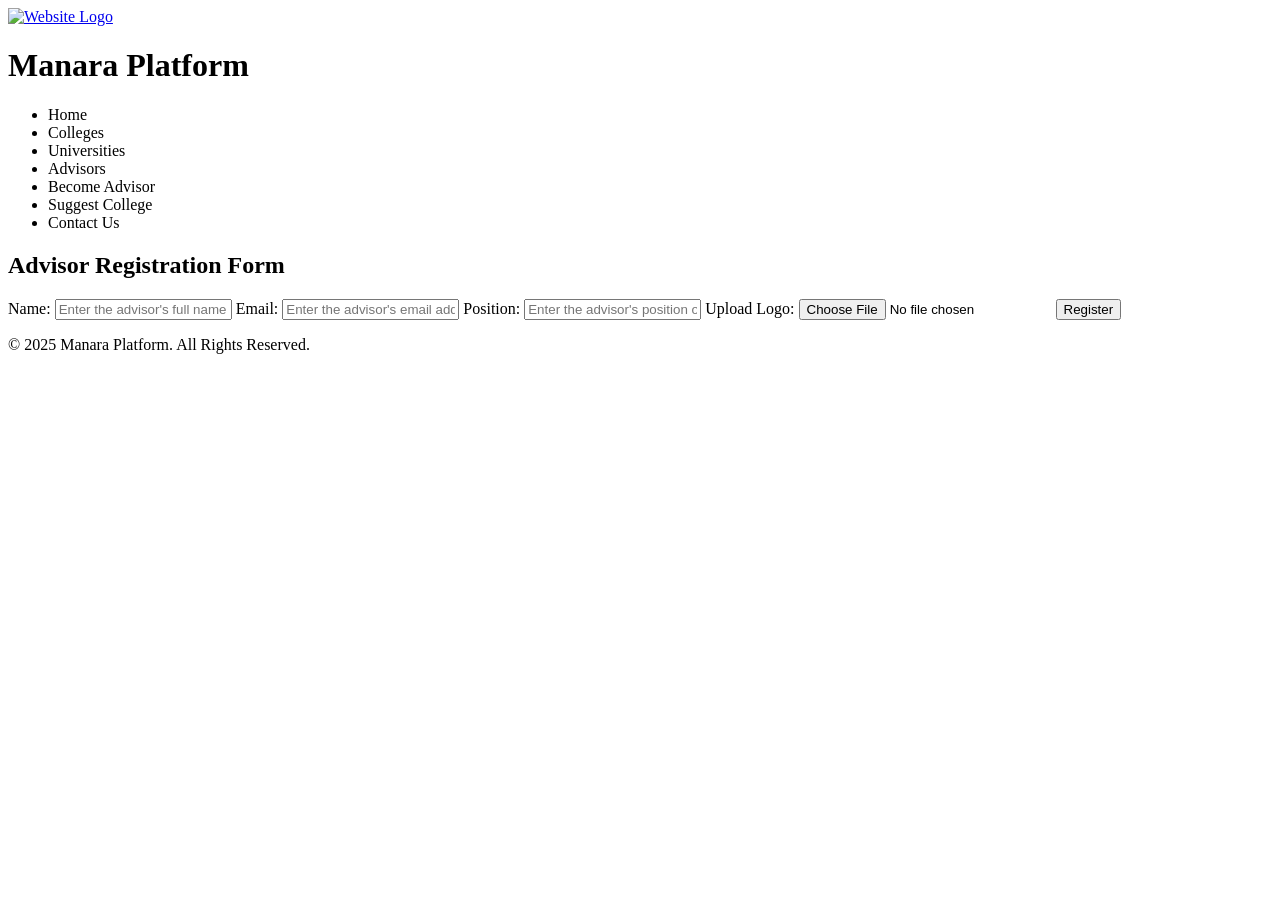
==== src/main/resources/templates/advisorForm.html @ bfa2ce2f "manara project first commit" ====
<!DOCTYPE html>
<html lang="en">
<head>
    <meta charset="UTF-8">
    <meta name="viewport" content="width=device-width, initial-scale=1.0">
    <title>Manara Platform Advisor Form Page</title>
    <link rel="stylesheet" href="/advisorForm-styles.css">

    <!--converts an uploaded image file to Base64 from its binary data (raw file format)-->
    <script>
        function convertToBase64(event) {
            const file = event.target.files[0];
            const reader = new FileReader();
            reader.onload = function () {
                document.getElementById("logoBase64").value = reader.result.split(",")[1]; // Extract Base64
            };
            reader.readAsDataURL(file);
        }
    </script>

</head>
<body>

    <!-- Navigation Section -->
    <div class="navbar">
        <header>
            <div class="logo">
                <a href="/"><img src="/images/logo/logo.png" alt="Website Logo"></a>
                <h1 class="site-name">Manara Platform</h1>
            </div>
            <nav>
                <ul class="options">
                    <li><a th:href="@{/}">Home</a></li>
                    <li><a th:href="@{/colleges}">Colleges</a></li>
                    <li><a th:href="@{/universities}">Universities</a></li>
                    <li><a th:href="@{/advisors}">Advisors</a></li>
                    <li id="lastitems"><a th:href="@{/advisors/advisorForm}">Become Advisor</a></li>
                    <li id="lastitems"><a th:href="@{/colleges/collegeForm}">Suggest College</a></li>
                    <li id="lastitems"><a th:href="@{/contactPage/contactUs}">Contact Us</a></li>
                </ul>
            </nav>
        </header>
    </div>
    
    <!-- Form Content Section-->
    <div class="container">
        <h2>Advisor Registration Form</h2>
        <form action="/advisors/advisorForm" method="post">
            <label>Name:</label>
            <input type="text" name="name" required placeholder="Enter the advisor's full name">
    
            <label>Email:</label>
            <input type="email" name="email" required placeholder="Enter the advisor's email address">
    
            <label>Position:</label>
            <input type="text" name="position" required placeholder="Enter the advisor's position or title">
    
            <label>Upload Logo:</label>
            <input type="file" id="logo" accept="image/*" onchange="convertToBase64(event)" >
            <input type="hidden" id="logoBase64" name="logoBase64">
    
            <button type="submit">Register</button>
        </form>
            
    </div>

    <!-- Footer Section--> 
    <div class="footer">
        <footer>
            <p>&copy; 2025 Manara Platform. All Rights Reserved.</p>
        </footer>
    </div> 

</body>
</html>
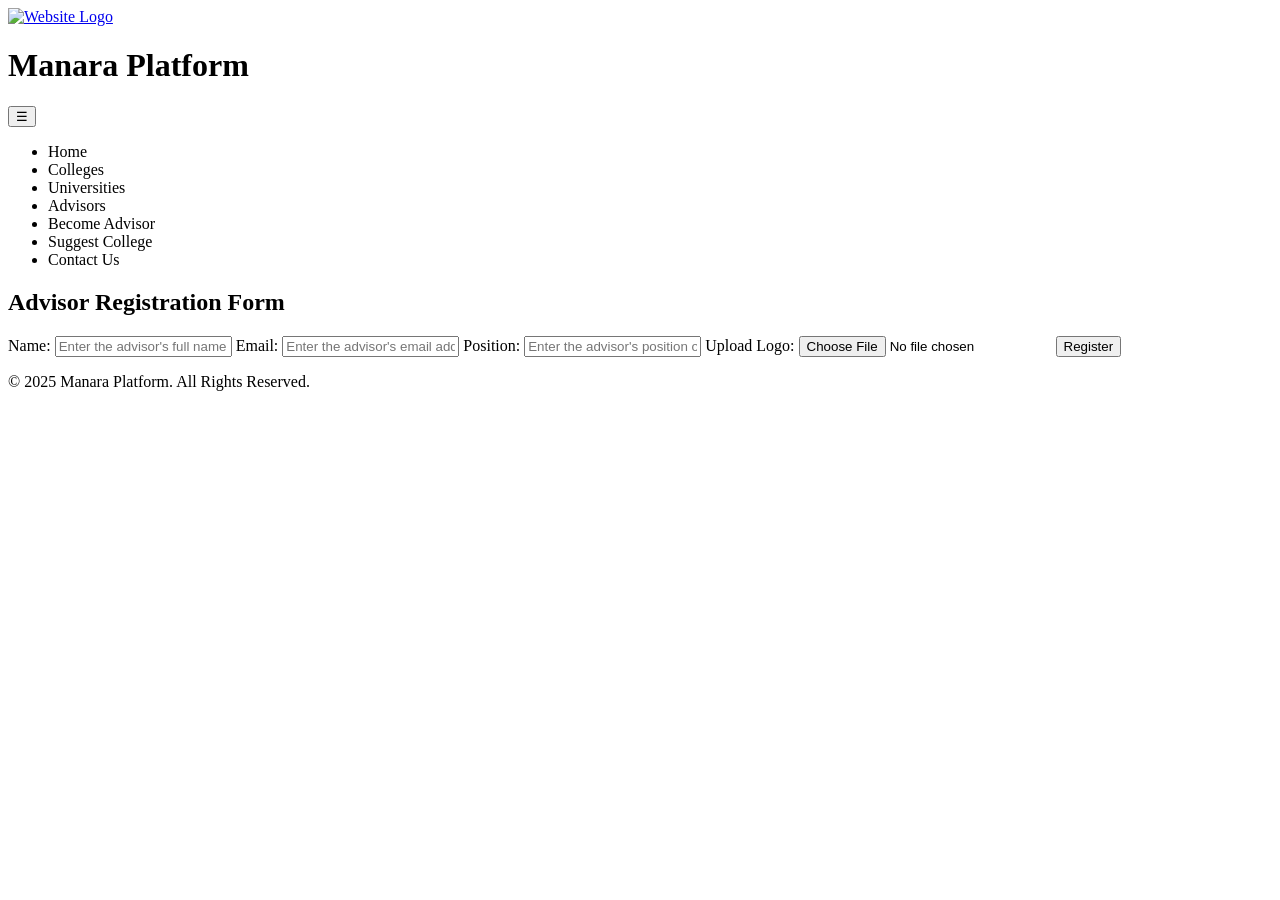
==== commit b69650c9: "Added updates and enhancements + README changes" ====
--- a/src/main/resources/templates/advisorForm.html
+++ b/src/main/resources/templates/advisorForm.html
@@ -28,8 +28,9 @@
                 <a href="/"><img src="/images/logo/logo.png" alt="Website Logo"></a>
                 <h1 class="site-name">Manara Platform</h1>
             </div>
+            <button class="hamburger" onclick="toggleMenu()">☰</button>
             <nav>
-                <ul class="options">
+                <ul class="options" id="navMenu">
                     <li><a th:href="@{/}">Home</a></li>
                     <li><a th:href="@{/colleges}">Colleges</a></li>
                     <li><a th:href="@{/universities}">Universities</a></li>
@@ -71,5 +72,10 @@
         </footer>
     </div> 
 
+<script>
+    function toggleMenu() {
+        document.getElementById("navMenu").classList.toggle("show");
+    }
+</script>
 </body>
 </html>
